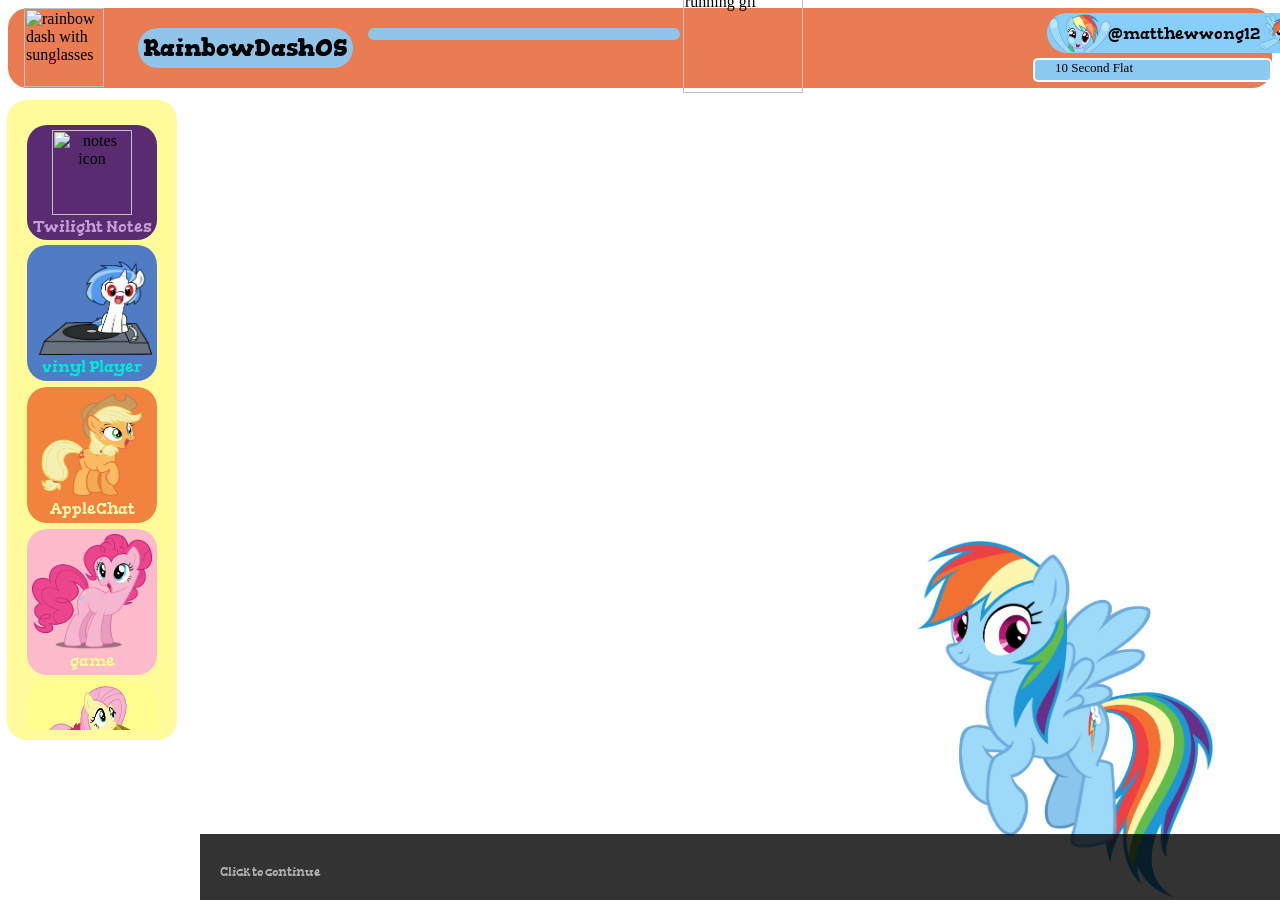
==== index.html @ 2c01223f "Add files via upload" ====
<head>
 <meta charset="UTF-8">
 <title> Rainbow Dash OS</title>
 <script src="https://iframe.chat/scripts/main.min.js"></script>
<link rel="icon" type="image/png" href="url('Resources & Stuff/favicon.png')">
</head>


<body style="background-image: url(https://images-wixmp-ed30a86b8c4ca887773594c2.wixmp.com/intermediary/f/e1ac3e92-954f-4f99-b9ad-f603c3af5bc4/d6k5tr1-abe81b8d-0631-494e-81ad-9a89ae826a72.png);background-size:cover;overflow:hidden;"> 
<div id="rainbowCursor"> </div>
<link rel="stylesheet" href="style.css" >
<link rel="preconnect" href="https://fonts.googleapis.com">
<link rel="preconnect" href="https://fonts.gstatic.com" crossorigin>
<link href="https://fonts.googleapis.com/css2?family=Gorditas:wght@400;700&display=swap" rel="stylesheet">

<div id="welcomescreen">
  <img id="welcomeclose" class="closewindow" src="Resources & Stuff/pinkie crossed.png" alt="close button">
  <div id="welcomescreenheader"> <span id="rainbow"> RAINBOW DASh OS</span></div>
  <div id="welcomediv">
   <p id="welcometext"> welcome,this is a test page for rainbow dash OS, this is my first time coding a website. 
    but i am excited to see how far i can go with this.expect more things to come in the future expect more things
     to come in the future creator, Matthewwong12 </p> 
  </div>
  <div class="quote"> 
    <h2 class="quotetext" > this site needs to be 20% cooler</h2>
 </div>
 <div class="positionfixed"> 
<button class="buttonvid" onclick="window.location.href='https://www.youtube.com/watch?v=fyYVBZfjNrE/'">
   <h4>Cute Vid I Found</h4> </button>
<button class="buttonmed"  onclick="window.location.href='https://www.instagram.com/matthewwong219/'">
   <h4>Follow my social media</h4> </button>
 </div>
</div>


 <div id="top"><div id="header"class="header">
<h2 id="OSname">RainbowDashOS</h2> 
<h2 id="timeElement" class="timeElement"> </h2>  
<div> <img class="sunglass" id="welcomeopen"src="https://images-wixmp-ed30a86b8c4ca887773594c2.wixmp.com/intermediary/f/d0fc0c90-5b89-4871-97de-57cf3422d2f0/d4d0spq-f2e85335-84dc-48fe-8b35-dafc517e9f12.png" alt="rainbow dash with sunglasses">
<img class="runningGIF" src="https://i.pinimg.com/originals/10/b7/d4/10b7d409056fb5ebadf13eb20ddf7d87.gif" alt="rainbow dash running gif" > </div> 
<div id="rolling">10 Second Flat</div>
<div class="rollingtextquote"> <a class="link" href="https://github.com/Mattiplex/Rainbow-dash-OS">  @matthewwong12  </a></div>
</div> </div>

<div class="appContainer">
   <div class="scrollbox">
<div id="notesopen" class="notesopen" onclick="console.log(notesopen)"> 
 <div class="notesIcon">
 <img class="twilghtnotes" src="https://images-wixmp-ed30a86b8c4ca887773594c2.wixmp.com/intermediary/f/f7734375-eee6-49f7-ab92-f5fec3b5c0f1/d6mmnbm-f070b61b-3fd5-4c95-83c7-ce12478aefdf.png" alt="notes icon">
 <p class="noteswording">Twilight Notes </p>
 </div>
</div>

<div id="musicOpen" class="musicOpen" onclick="console.log(musicOpen)"> 
 <div class="musicIcon">
 <img class="spinningPony" src="Resources & Stuff/turntables-ponies.gif" alt="spinning-dj">
 <p class="musicIconText"> vinyl Player </p>
 </div>
</div>

<div id="chatOpen" class="chatOpen" onclick="console.log(chatOpen)">
 <div class="chatIcon">
 <img class="happyJack" src="Resources & Stuff/happy_jack.png" alt="AppleChat">
 <p class="chatIconText"> AppleChat</p>
 </div>
</div>

<div id="gameOpen" class="gameOpen" onclick="console.log(chatOpen)">
   <div class="gameIcon">
      <img class="pinkie" src="Resources & Stuff/game pinkie.png" alt="pinkie">
      <p class="gameIconText">game</p>
   </div>
   </div>

 <div id="galleryOpen" class="galleryOpen" onclick="console.log(galleryOpen)">
  <div class="galleryIcon">
   <img class="fluttershy" src="Resources & Stuff/best pony.png" alt="fluttershy">
   <p class="galleryIconText"> memories </p> 
  </div> 
</div>  

<div id="newsOpen" class="newsOpen" onclick="console.log(galleryOpen)">
  <div class="newsIcon"> 
  <img class="rarity" src="Resources & Stuff/whatchu watching.png" alt="rarity">
  <p class="newsIconText"> Equestria Daily</p>
  </div>
</div>


   </div></div>


<div id="noteswindows" >
<img id="notesclose" class="closewindow" src="Resources & Stuff/pinkie crossed.png" alt="notes close" onclick="console.log(notesclose)">
<div id="noteswindowsheader"> <p class="notesheader">Twilight Notes</p> <button class="addnotes" onclick="openNoteDialog()"> add note  </button> </div>
<main id="notesContainer" class="notes-grid"> </main>  
<dialog id="noteDialog"> 
   <div id="dialog-content"> 
   <div id="dialog-header"> 
      <h2 class="dialog-title" id="dialogTitle"> add new note</h2> 
      <button class="close-button" onclick="closeNoteDialog()"> X</button>
   </div>
   <form id="noteForm"> 
    <div class="form-group"> 
    <label for="noteTitle" class="form-label">Title</label>
    <input type="text" id="noteTitle" class="form-input" placeholder="Enter note title ..." required>
 </div> 
    <div class="form-group"> 
    <label for="noteContent"class="position"> content </label> 
    <textarea id="noteContent" class="form-textarea" placeholder="Write your note here..." required> </textarea>
 </div>

<div class="dialog-action"> 
   <button type="button" class="cancel-button" onclick="closeNoteDialog()"> cancel </button>
   <button type="submit" class="save-button"> Save Note</button>
 </div> 
</form> </div> </dialog> 
</div>



<div id="musicWindows" class="musicWindows"> 
   <img id="musicClose" class="closewindow" src="Resources & Stuff/pinkie crossed.png" alt="music close" onclick="console.log(musicClose)">
   <img class="djpon3" src="Resources & Stuff/Vinyl scratch.png" alt="djpon3">
   <div class="diskpos">
   <img class="disk" src="https://i.postimg.cc/J7cm8p23/vinylblack.png" alt="disk">
   <img class="disk-art" src="https://media3.giphy.com/media/v1.Y2lkPTc5MGI3NjExOGg3emlmOWs4djVxaHBucnBwZGxud3ZnaG5seW0zbG5pNGxuZnhxeCZlcD12MV9pbnRlcm5hbF9naWZfYnlfaWQmY3Q9Zw/BSx6mzbW1ew7K/giphy.gif" alt="disk art">
   </div>
<div id="miniplay">

		<div class="stats">
			<div class="track-art"></div>
			<div class="now-playing">PLAYING x OF y</div>
			<div style="display:flex;flex-direction:column;padding:10px 0 10px 10px;">
				<div class="track-name">Track Name</div>
				<div style="font-size:8pt;color:rgba(134,250,242)" class="track-artist">Track Artist</div>
			</div>
		</div>
        
	</div>
<div id="miniplay2">
		<div class="slider_container">
			<div class="current-time">00:00</div>
			<input type="range" min="0" max="100" value="0" class="seek_slider" >
			<div class="total-duration">00:00</div>
		</div>

		<div class="bttn">
			<div class="prev-track" >
				<?xml version="1.0" ?><svg height="28" viewBox="0 0 512 512" width="28" xmlns="http://www.w3.org/2000/svg">
					<title />
					<path d="M30.71,229.47l188.87-113a30.54,30.54,0,0,1,31.09-.39,33.74,33.74,0,0,1,16.76,29.47V224.6L448.15,116.44a30.54,30.54,0,0,1,31.09-.39A33.74,33.74,0,0,1,496,145.52v221A33.73,33.73,0,0,1,479.24,396a30.54,30.54,0,0,1-31.09-.39L267.43,287.4v79.08A33.73,33.73,0,0,1,250.67,396a30.54,30.54,0,0,1-31.09-.39l-188.87-113a31.27,31.27,0,0,1,0-53Z" />
				</svg>
			</div>
			<div class="playpause-track" >
				<i class="fa fa-play fa-lg"></i>
			</div>
			<div class="next-track" >
				<?xml version="1.0" ?><svg height="28" viewBox="0 0 512 512" width="28" xmlns="http://www.w3.org/2000/svg">
					<title />
					<path d="M481.29,229.47l-188.87-113a30.54,30.54,0,0,0-31.09-.39,33.74,33.74,0,0,0-16.76,29.47V224.6L63.85,116.44a30.54,30.54,0,0,0-31.09-.39A33.74,33.74,0,0,0,16,145.52v221A33.74,33.74,0,0,0,32.76,396a30.54,30.54,0,0,0,31.09-.39L244.57,287.4v79.08A33.74,33.74,0,0,0,261.33,396a30.54,30.54,0,0,0,31.09-.39l188.87-113a31.27,31.27,0,0,0,0-53Z" />
				</svg>
			</div>
		</div>

	</div>
<div class="eq-visualiser"> 
 
</div>
</div>

<div id="chatWindows" class="chatWindows">
 <img id="chatClose" class="closewindow" src="Resources & Stuff/pinkie crossed.png" alt="chat close" onclick="console.log(chatClose)"> 
 <iframe src="https://iframe.chat/embed?chat=10059339" id="chattable"></iframe>
 </div>

 

<div id="gameWindows" class="gameWindows">
<img id="gameClose" class="closewindow" src="Resources & Stuff/pinkie crossed.png" alt="chat close" onclick="console.log(chatClose)">
 <canvas id="board" > </canvas>
 <img class="copterpie" src="Resources & Stuff/pinkie copter.png" alt="copterpie">
 <img class="challenge" src="Resources & Stuff/a challenge.png" alt="challenge">
 <p class="gamedesc" > Rainbow Dash is hosting an awesome party right at her cloudominium , help pinkie pie reach RD house by jumping up the clouds</p>
 <p class="gamedesc1"> press D to move left </p>
 <p class="gamedesc2"> press A to move Right </p>
 <button id="StartGame"> Start game </button>
 <button class="altgame" onclick="window.location.href='https://www.newgrounds.com/portal/view/659226'"> tic-tac toe </button>
 </div>

 

<div id="galleryWindows" class="galleryWindows">
 <img id="galleryClose" class="closewindow" src="Resources & Stuff/pinkie crossed.png" alt="gallery close" onclick="console.log(galleryClose)">
 <p class="gallerytext"> assortment of random pic</p>
 <div id="slideshowWindow" class="slideshowWindow">
  

  <div class="slideshow-container">

    <div class="mySlides fade">
      <img src="Resources & Stuff/applebucking season.png">
      <div class="text">Applebucking season !</div>
    </div>

    <div class="mySlides fade">
      <img src="Resources & Stuff/a drink.png">
      <div class="text">A drink with Rainbow Dash</div>
    </div>

    <div class="mySlides fade">
      <img src="Resources & Stuff/supersonic pinkie.png">
      <div class="text1">Just pinkie pie with her jetpack </div>
    </div>

    <div class="mySlides fade">
      <img src="Resources & Stuff/what are they staring at.png">
      <div class="text">What is this thing following us everywhere ?</div>
    </div>

    <div class="mySlides fade">
      <img src="Resources & Stuff/breaking the fourth wall.png">
      <div class="text1">Oh this isn't suppose to happen</div>
    </div>

    <div class="mySlides fade">
      <img src="Resources & Stuff/battle of titans.png">
      <div class="text">Battle of titans</div>
    </div>

    <div class="mySlides fade">
      <img src="Resources & Stuff/the great pony war.png">
      <div class="text">RD & Derpy during the great pony war</div>
    </div>

    <div class="mySlides fade">
      <img src="Resources & Stuff/well if yk yk.png">
      <div class="text1">You can hear the lyrics form here </div>
    </div>

    <div class="mySlides fade">
      <img src="Resources & Stuff/blackgryp0n.png">
      <div class="text"> Did you know blackgry0n is a brony, i certainly don't </div>
    </div>

    <div class="mySlides fade">
      <img src="Resources & Stuff/a favor from rainbow dash.png">
      <div class="text">It's nice to have some sunshine during lunch eh , twilight</div>
    </div>

    <div class="mySlides fade">
      <img src="Resources & Stuff/besf friend forever.png">
      <div class="text">Best friend forever</div>
    </div>

    <div class="mySlides fade">
      <img src="Resources & Stuff/construction.png">
      <div class="text">put dispencer here</div>
    </div>

    <div class="mySlides fade">
      <img src="Resources & Stuff/first iteration of my website.png">
      <div class="text1"> baby rainbow dash OS</div>
    </div>
    
    <div class="mySlides fade">
      <img src="Resources & Stuff/first shipped.png">
      <div class="text"> first shipped project </div>
    </div>
    

    <a class="prev" onclick="plusSlides(-1)">❮</a>
    <a class="next" onclick="plusSlides(1)">❯</a>

  </div>

  <div class="dots">
    <span class="dot" onclick="currentSlide(1)"></span>
    <span class="dot" onclick="currentSlide(2)"></span>
  </div>

</div>
</div>

<div id="newsWindows" class="newsWindows">
 <img id="newsClose" class="closewindow" src="Resources & Stuff/pinkie crossed.png" alt="news close" onclick="console.log(newsClose)">
 <div class="browser-window">
    <iframe 
        src="https://www.equestriadaily.com/"
        class="website-frame">
    </iframe>
</div>
</div>

<div class="intro-overlay" id="introOverlay">
        <div class="game">

            <div class="background"></div>

            <img class="character right" id="charRight" src="Resources & Stuff/storyline.png"></img>

            <div class="dialogue-box" onclick="handleClick()">
                <div class="name" id="name"></div>
                <div class="text" id="text"></div>
                <div class="hint">Click to continue</div>
            </div>

        </div>
    </div>

 
 <script src="https://kit.fontawesome.com/f084da5e9f.js" crossorigin="anonymous"></script>
<script src="//ajax.googleapis.com/ajax/libs/jquery/1.7/jquery.min.js"></script>
<script src="script.js" type="module"> </script>
</body>
---- style.css ----
@font-face {
src: url(https://dl.dropbox.com/s/8p8mi5uzbekohv7/Starborn.ttf);
  font-family: starborn;}

@font-face {
  font-family:futurefont;
  src :url("Resources & Stuff/futurefont.otf")
}

@font-face {
src: url(https://dl.dropbox.com/s/mes7b666uvig5wc/Winkle-Regular.otf);
font-family: winkle;
}

/* Intro overlay */
.intro-overlay {
    position: fixed;
    inset: 0;
    z-index: 999999;
    overflow: hidden;
}

/* Game scene */
.intro-overlay .game {
    position: absolute;
    inset: 0;
    width: 100%;
    height: 100%;
    overflow: hidden;
}

.intro-overlay .background {
    position: absolute;
    inset: 0;
    width: 100%;
    height: 100%;
}

/* Hide intro */
.intro-overlay.finished {
    display: none;
}

.character {
    position: absolute;
    bottom: 0;
    width: 300px;
    height: 360px;
    background-size: cover;
    transition: opacity 0.3s ease;
}

.right {
    right: 5%;
}

.dialogue-box {
    position: absolute;
    bottom: 0;
    left: 200px;
    width: 100%;
    background: rgba(0, 0, 0, 0.8);
    color: white;
    padding: 20px;
    box-sizing: border-box;
    cursor: pointer;
    font-family:"gorditas";
}

.name {
    font-weight: bold;
    margin-bottom: 10px;
    font-family:"gorditas",
}

.text {
    font-size: 18px;
    font-family:"gorditas";
}

.hint {
    font-size: 12px;
    opacity: 0.6;
    margin-top: 10px;
}

.app-highlight {
    position: relative;
    z-index: 999 !important;
    border-radius: 20px;
    outline: 2px solid #7df9ff;
    outline-offset: 3px;
    animation: storyboardPulse 1.2s ease-in-out infinite !important;
}

@keyframes storyboardPulse {
    0%, 100% {
        box-shadow:
            0 0 8px 4px rgba(0, 255, 255, 0.7),
            0 0 18px 8px rgba(0, 191, 255, 0.6),
            0 0 30px 12px rgba(0, 140, 255, 0.4);
    }

    50% {
        box-shadow:
            0 0 12px 6px rgba(255, 255, 255, 0.95),
            0 0 25px 12px rgba(0, 255, 255, 0.95),
            0 0 45px 18px rgba(0, 140, 255, 0.8),
            0 0 65px 22px rgba(0, 100, 255, 0.5);
    }
}

#welcomescreen {
  position: absolute;
  z-index: 9;
  background-image:url(https://i.pinimg.com/originals/51/dc/4b/51dc4be3e21778576cded73ba31f9768.png);
  background-size: cover;
  background-repeat: no-repeat;
  text-align: center;
  border: 1px solid #d3d3d3;
  padding: 10px;
  border-radius: 20px;
  width:450px;
  height: 800px;
  flex-direction:column;
  display:none;
}

#welcomescreenheader {
  padding: 10px;
  cursor: move;
  z-index: 10;
   font-family: 'gorditas',sans-serif;
   font-size: 45px;
   
}

#welcomediv {
  background-color:rgba(135,206,250,0.9);
  width:fit-content;
  border-radius:20px;
  max-width: 450px ; 
  max-width: 600px ;
  padding:5px ; 
}

#welcometext {
color:rgba(230,101,54,0.85);
font-family:'gorditas',sans-serif;
font-size: larger;
word-break: normal ;
}

.appContainer {
 background-color:rgba(255,250,120,0.75);
 position: absolute;
 left:7px;
 top:100px;
 width:150px;
 pointer-events:none;
 padding:10px;
 border-radius:20px;
}

.scrollbox {
  overflow:scroll;
  pointer-events:auto;
  width:155px;
  height:620px;
  padding:10px;
  box-sizing:border-box;
}

   .scrollbox::-webkit-scrollbar {
      width: 0;
      /* remove scrollbar space */
      background: transparent;
      /* to make scrollbar invisible */
    }

    .scrollbox::-webkit-scrollbar-thumb {
      background: transparent;
    }


#rainbowCursor{
  z-index:9999;
  width:100%;
  height:100%;
  position:absolute;
  pointer-events: none;
}

.header { 
  display: flex; 
  justify-content: flex-start ;
  backdrop-filter: blur 20px ;
  background-color: rgba(230,101,54,0.85);
  backdrop-filter:brightness(3) ;
  border-radius: 20px ;
}

#OSname {
  margin-left: 130px;
  background-color: rgba(135,206,250,0.9) ;
  border-radius:20px ;
  padding: 5px;
  font-family:'gorditas', sans-serif;
}

#timerstyle {
 background-color: rgba(135,206,250,0.9);
 border-radius: 20px;
margin-left: 16px ;
padding: 6px ; 
font-family:'gorditas', sans-serif;
}

.timeElement {
   background-color: rgba(135,206,250,0.9);
   border-radius: 20px;
    margin-left: 360px ;
     padding: 6px ;
      font-family:'gorditas', sans-serif;
      width:300px;
      position: fixed;
}

.positionfixed {
display: flex;
justify-content: space-evenly;
}

.buttonvid {
background-color: lightskyblue ;
border-radius: 40px ;
width:fit-content;
font-family:'gorditas',sans-serif; 
color:rgba(230,101,54,0.85);
}

.buttonmed {
background-color: lightskyblue ;
border-radius: 40px ;
width:fit-content;
font-family:'gorditas',sans-serif;
color:rgba(230,101,54,0.85);
}

.quote {
 margin-left: 10px;
}

.quotetext {
padding: 5px ;
 background-color: lightskyblue;
 border-radius: 20px ; 
 font-family:'gorditas',sans-serif;  
 color:rgba(230,101,54,0.85);
}

.sunglass {
 height:79px;
 width:80px;
 position:absolute;
 left:16px;
 z-index: 9;
 cursor: pointer;
}

.runningGIF {
 height: 120px;
 width: 120px ;
 position:absolute;
 top: -35px;
 left: 675px;
}

.closewindow {
  display: flex;
  justify-content: flex-start;
  cursor: pointer;
  height:30;
  width:30;
}

.notesIcon {
  text-align:center;
  width: 120px;
  height: 105px;
  padding: 5px ;
  border-radius:20px;
  background-color:rgba(60,9,108,0.85);
  margin-top:5px;
}

.notesopen {
width:fit-content;
height:fit-content;
}

.twilghtnotes {
  width:80px ;
  height:85px;
  cursor: pointer;
}

.noteswording {
font-family:'gorditas',sans-serif;
color:rgba(199,157,215);
margin-top:1px;
}

#noteswindows {
background-image:url(https://i.pinimg.com/originals/3d/82/f0/3d82f0cf6ed646bc996c01c4a898bb22.jpg);
background-size: cover;
width:500px;
height:700px;
border-radius:20px;
padding:10px;
position:absolute;
z-index:10;
display:none;
flex-direction:column;
top:95px;
left:280px;
}

.notesheader {
  background-image:url(); 
  background-color:violet;
  text-align:center;
  font-family:'gorditas',sans-serif;
  font-size:30px ;
  border-radius:20px;
  border: 2px solid rgba(135,206,250);
  cursor:move;
}

.notescontent {
  background-image:url();
  background-color:rgba(199,157,215);
  border-radius:20px;
  width:fit-content;
  height:fit-content;
}

.notescontentbotbar {
  background-image:url();
  background-color:violet;
  border-radius:20px;
  position:absolute;
  align-items:bottom;
  text-align:center;
}

.addnotes {
  border-radius:20px;
  background-color:rgba(60,9,108,0.85);
  font-family:'gorditas',sans-serif;
  cursor:pointer;
}

#noteDialog {
  background:transparent;
  border:none;
  padding:0px;
}

#dialog-content {
  background-color:purple;
  border-radius:28px;
  padding-left:10px;
  padding-right:10px;
  border:dotted black ;
  border-width:thick;
  overflow:hidden;
}

.dialog-title {
  background-color:rgba(93, 63, 211);
  border-radius:20px;
  padding:2px;
  font-family:starborn;

}

.close-button {
background-color:rgba(127,0,255);
border-radius:40px;
height:30px;
width:30px;
}

#noteform {
 background-color:rgba(218,112,214);
 background-image:url();
 border-radius:20px;
 font-family:starborn;
}

.form-label { 
background-color:rgba(195,177,225);
border-radius:20px;
padding:3px;
}

.form-input {
background-color:rgba(224,176,255);
width:250px;
font-family:starborn;
}

.form-group { 
padding:8px;
} 

.position {
 background-color:rgba(195,177,225);
  border-radius:20px;
  padding:3px;
  width:fit-content;
  margin-right:5px;
  vertical-align:top;
}


.form-textarea {
background-color:rgba(224,176,255);
width:200px;
height:100px;
min-width:200px;
min-height:100px;
font-family:starborn;
font-size:small;
border-radius:5px;
}

.cancel-button { 
background-color:red;
color:white;
margin:5px;
border-radius:20px;
font-family:starborn;
} 

.save-button {
background-color:limegreen;
color:white;
border-radius:20px;
font-family:starborn;
}

.empty-state {
background-color:pink;
background-image:url("Resources & Stuff/blankState.png");
background-size:cover;
text-align:center;
width:500px;
height:268px;
font-family:starborn;
border-radius:20px;
}

.position2 {
 font-family:starborn;
 margin-top:60px;
 width:300px;
}

.add-note-button {
  background-color:lightskyblue;
  padding:10px;
  border-radius:20px;
  font-family:starborn;
  margin-top:45px;
  margin-left:220px;

}

.edit-button {
  background-color:rgba(159,43,104);
  border-radius:80px;
  color:gold;
  padding:6px;
  font-family:starborn;
}

.delete-button { 
background-color:rgba(159,43,104);
border-radius:80px;
color:gold;
padding:6px;
font-family:starborn;
}

.note-card {
background-image:url("Resources & Stuff/noteBCG.png");
background-size:cover;
min-width:40px;
max-width:140px;
padding:5px;
border:orchid solid 2px ;
border-radius:5px;
position:relative;
margin-top:5px;
height:160px;
}

.note-title {
overflow-y:auto;
overflow-x:auto;
white-space:nowrap;
padding-bottom:10px;
max-height:20px;
font-family:'gorditas';
}

.note-content {
background-color:rgba(255,255,143,0.3);
overflow-wrap:break-word;
max-height:60px;
overflow:scroll;
margin-bottom:5px;
font-family:'gorditas';
border-radius:20px;
}

.notes-grid {
  display: grid;
  grid-auto-flow:column;
  grid-template-rows: repeat(3,1fr);
  gap:10px;
  height:700px;
}

#rolling {
 background-color: rgba(135,206,250,0.95);
 border-radius: 5px;
 width:290px; 
 font-family:starborn;
 margin-top:50px;
 margin-left:680px;
 padding-left:20px;
 height: 20px;
 font-family:starborn;
 font-size:small;
 border: solid white 2px;
}

.rollingtextquote {
  background-image:url("Resources & Stuff/quote.png");
  background-size:270px;
  padding-left:20px;
  padding-right:20px;
  border-radius:20px;
  height:40px;
  width:234px;
  text-align:center;
  align-content:center;
  position:absolute; 
  margin-left:1039px;
  margin-top:5px;
  z-index:20px;
} 

.link {
  font-family:'gorditas';
  text-decoration:none;
  color: black;
}

.musicOpen {
  background-color:rgba(49,103,204,0.85);
  height:fit-content;
  width:fit-content;
  margin-top:5px;
  border-radius:20px;
}

.musicIcon {
text-align:center;
color:rgba(0,234,216)
}

.spinningPony {
height:105px;
width:120px;
padding:5px 5px 0px 5px;
}

.musicIconText {
font-family:'gorditas';
margin-top:1px;
height:25px;
}

.musicWindows {
  background-color:rgba(40,40,43);
  display:none;
  width:560px;
  height:380px;
  position:absolute;
  top:95px;
  left:290px;
  padding:5px;
  border-radius:20px;
}

.djpon3 {
  width:150px;
  height:180px;
  position: absolute;
  top: 60px;
  left: 370px;
}

.diskpos {
background-color: aqua;
}

.disk {
display:flex;
width: 250px;
height: 250px;
object-fit: cover;
mask-image: url(https://i.postimg.cc/3RYpcLqS/14.png); 
mask-size: 100%;
mask-repeat: no-repeat;
mask-position: center;
animation-duration: 4s;
animation-iteration-count: infinite;
position: absolute;
top:32px;
left:50px;
}

.disk-art {
  width:120px;
  height:120px;
  object-fit:cover;
  z-index:1;
  border-radius:  50%;
  position: absolute;
  top:93px;
  left:109px;
  border:rgba(220,220,220,0.45) 5px solid ;
}

.disk {
        animation-name: spin;
        animation-timing-function: linear;
    }
    @keyframes spin {
        from { transform: rotate(0deg) }
        to { transform: rotate(360deg) }
} 
 
/*big ass style script*/





#miniplay {
	width: 200px;
	height: 90px;
	font-family: futurefont, serif;
	background:  rgba(34,34,34);
	border: 1px solid rgba(134, 250, 242);
	border-radius: 0.625rem;
	box-shadow: inset 10px 0px 6px -10px #ccc, inset -10px 0px 6px -10px #ccc,
		inset 0px 10px 6px -10px #fff, inset 0px -10px 6px -10px #ccc;
	padding: 12px;
  position:absolute;
  bottom:10px;
  right:5px;
}

#miniplay2 {
	width: 19em;
	height: 50px;
	font-family: futurefont , serif;
	background: rgba(34,34,34);
	border: 1px solid rgba(134,250,242);
	border-radius: 0.625rem;
	box-shadow: inset 10px 0px 6px -10px #ccc, inset -10px 0px 6px -10px #ccc,
		inset 0px 10px 6px -10px #fff, inset 0px -10px 6px -10px #ccc;
	padding: 12px;
  position:absolute;
  bottom:10px;
  left:5px;
}

.stats {
	display: flex;
	align-items: center;
}

.track-art {
	width: 3.5em;
	height: 3.5em;
	object-fit: cover;
	border-radius: 4px;
	filter: drop-shadow(0px 0px 1px #aaa);
	background-size: cover;
	background-position: center;
}

.slider_container {
	display: flex;
	justify-content: center;
	align-items: center;
	margin-top: 12px;
}

.current-time,
.total-duration {
	color: rgba(48,231,237);
	font-family: futurefont , serif;
	font-size: 12px;
	padding: 4px;
}

.seek_slider::-webkit-slider-thumb {
  -webkit-appearance:none;
  appearance: none;
  width: 6px;
  height: 16px;
  background: rgba(134, 250, 242);
	border: 2px solid black;
	border-radius: 10px;
}

.seek_slider::-moz-range-thumb {
  width: 6px;
  height: 16px;
  background: rgba(134, 250, 242);
	border: 2px solid black;
	border-radius: 10px;
}

.seek_slider,
.volume_slider {
	width: 100%;
}

.seek_slider,
.volume_slider {
	-webkit-appearance: none;
	-moz-appearance: none;
	appearance: none;
	height: 3px;
	background:linear-gradient(to right ,rgba(0, 27, 135)0%,rgba(0, 88, 179)25%,rgba(0, 166, 215)50%,rgba(48, 231, 237)75%,rgba(134, 250, 242)100%)
  ;
}

.seek_slider:-webkit-slider-thumb,
.volume_slider::-webkit-slider-thumb {
	cursor: pointer;
}

@keyframes slide {
0% {
background-position-x: 0%;
}
100% {
background-position-x: 300vw;
}
}

.now-playing,
.track-name,
.track-artist {
	font-weight: 500;
	line-height: 1.3;
background-size: 300vw 300vw;

 
margin: 0;
position: relative;
text-align: -webkit-center;
font-size: 13px;
background: repeating-linear-gradient(-45deg, rgba(0, 27, 135)0%,rgba(0, 88, 179)20%,rgba(0, 166, 215)40%,rgba(48, 231, 237)60%,rgba(134, 250, 242)80%,rgba(0, 27, 135)100%);
 
animation: 'slide' 30s infinite linear forwards;
-webkit-text-fill-color: transparent;
background-clip: text;
}

.now-playing,
.track-name,
.track-artist {
	font-size: 13px;
	font-weight: 500;
	line-height: 1.3;
}

.now-playing {
	display: none;
}

.bttn {
	display: flex;
	flex-direction: row;
	align-items: center;
	justify-content: center;
	gap: 14px;
}

.playpause-track,
.prev-track,
.next-track {
	opacity: 0.5;
	color: rgba(134,250,242);
	transition: opacity 0.2s;
  fill:rgba(134,250,242);
  stroke:rgba(134, 250, 242);
}

.playpause-track:hover,
.prev-track:hover,
.next-track:hover {
	opacity: 0.8;
}

i.fa-play,
i.fa-pause,
.prev-track,
.next-track {
	cursor: pointer;
}

.eq-visualiser {
  width:182px;
  position:absolute;
  bottom:130px;
  right:30px;
  text-align:center;
 
}

.eq-bar {
  display:inline-block;
  margin:0px 2px;
  width: 3px;
  background:linear-gradient(to top ,rgba(0, 27, 135)0%,rgba(0, 88, 179)25%,rgba(0, 166, 215)50%,rgba(48, 231, 237)75%,rgba(134, 250, 242)100%)
  
}

.happyjack { 
  height: 105px;
  width : 120px;
  padding:5px 5px 0px 5px; 
}


.chatOpen {
  background-color:rgba(239,111,47,0.85);
  height:fit-content;
  width:fit-content;
  margin-top:-10px;
  border-radius:20px;
}

.chatIcon {
  text-align:center;
  color:rgba(250,245,171)
}

.chatIconText {
  font-family:'gorditas';
  margin-top:1px;
  height:25px;
}

.chatWindows {
  background-size:cover;
  background-color:#ffc360;
  display:none;
  position:absolute;
  width:680px;
  height:510px;
  top:95px;
  left:300px;
  border-radius:20px;
  padding:5px;
}

#chattable {
  width: 610px;
  height:500px;
}

.gameOpen {
background-color:#fcbacb;
  height:fit-content;
  width:fit-content;
  margin-top:-10px;
  border-radius:20px;
}

.gameIcon {
  text-align: center;
  color: #FFFF8F;
}


.pinkie{
  height:115px;
  width:120px;
  padding:5px 5px 0px 5px;
}

.gameIconText {
  font-family:'gorditas';
  margin-top:1px;
  height:25px;
}


.gamewindows {
  display:none;
  position:absolute;
  width:580px;
  height:550px;
  top:95px;
  left:300px;
  border-radius:20px;
  padding:5px;
  background-color:#fcbacb
}

#board {
  background-image:url("Resources & Stuff/game background.png");
  background-size:cover;
  height:520px;
  width:340px;
}

#Startgame {
background-color: #fa86c4;
color: black;
font-family:winkle;
position: absolute;
left: 380px;
top: 305px;
border-radius:20px;
font-size: x-large;
}

.altgame {
  background-color: #fa86c4;
  color: black;
  font-family:winkle;
  position: absolute;
  left: 380px;
  top: 340px;
  border-radius:20px;
  font-size: x-large;
}

.gamedesc {
color:black;
font-family:winkle;
position:absolute;
left:380px;
top:170px;
}

.gamedesc1 {
color:black;
font-family:winkle;
font-size:large;
position:absolute;
left:380px;
top:250px;
}

.gamedesc2 {
color:black;
font-family:winkle;
font-size:larger;
position:absolute;
left:380px;
top:270px;
}

.copterpie {
  position:absolute;
  height: 160px;
  width:160px;
  left:400px;
  top:10px;
}

.challenge {
 position: absolute;
 left:390px;
 bottom:5px;
 height:180px;
 width:180px;
}

.galleryOpen {
margin-top:-10px;
border-radius:20px;
height: fit-content;
width: fit-content;
background-color:#FFFF8F;
}

.galleryIcon {
 text-align:center;
 color: #fcbacb;
}

.galleryIconText {
  font-family:'gorditas';
  margin-top:1px;
  height:25px;
}

.fluttershy {
 height:105px;
 width:120px;
 padding:5px 5px 0px 5px;
}

.galleryWindows {
  background-color: #FFFF8F;
  display:none;
  position:absolute;
  width:550px;
  height:450px;
  top:95px;
  left:310px;
  border-radius:20px;
  padding:5px;
 }

 .gallerytext {
  font-family:"gorditas";
  color:#fcbacb;
  text-align: center;
  position: absolute;
  top:10px;
  left:170px;
 }

.slideshowWindow {
  width: 500px;
  position: absolute;
  left:30px;
  top:60px;
}

.slideshow-container {
  width: 100%;
  position: absolute;
  margin: auto;
}

.slideshow-container img {
  width: 100%;
  display: block;
}

.slideshow-container .mySlides {
  display: none;
}

.slideshow-container .prev,
.slideshow-container .next {
  cursor: pointer;
  position: absolute;
  top: 50%;
  padding: 16px;
  color: #FFFF8F;
  font-weight: bold;
  transform: translateY(-50%);
  user-select: none;
}

.slideshow-container .next {
  right: 0;
}

.slideshow-container .prev:hover,
.slideshow-container .next:hover {
  background: rgba(252,186,188,0.8);
border-radius: 90px;
}

.slideshow-container .text {
  position: absolute;
  bottom: 8px;
  width: 100%;
  text-align: center;
  color: white;
  font-family:"gorditas";
}

.slideshow-container .text1 {
  position: absolute;
  bottom: 8px;
  width: 100%;
  text-align: center;
  color: black;
  font-family:"gorditas";
}

.slideshowWindow .dots {
  text-align: center;
}

.slideshowWindow .dot {
  cursor: pointer;
  height: 12px;
  width: 12px;
  display: inline-block;
  background: #bbb;
  border-radius: 50%;
  margin: 5px;
}

.slideshowWindow .dot.active {
  background: #717171;
}

.slideshow-container .fade {
  animation: slideshowFade 1s;
}

@keyframes slideshowFade {
  from { opacity: .4; }
  to { opacity: 1; }
}

.newsOpen {
background-color:rgb(94, 80, 160);
  height:fit-content;
  width:fit-content;
  margin-top:-10px;
  border-radius:20px;
}

.newsIcon {
 text-align: center;
  color:rgb(234, 238, 240);
}

.rarity {
height:115px;
  width:120px;
  padding:5px 5px 0px 5px;
}

.newsIconText {
 font-family:'gorditas';
  margin-top:1px;
  height:25px;
}

.newsWindows {
  display:none;
  position:absolute;
  width:1080px;
  height:510px;
  top:135px;
  left:250px;
  border-radius:20px;
  padding:5px;
  background-color:rgb(234, 238, 240);
}

.browser-window {
    width: 100%;
    height: 500px;
    overflow: hidden;
}

.website-frame {
    width: 100%;
    height: 520px;
    border: none;
}
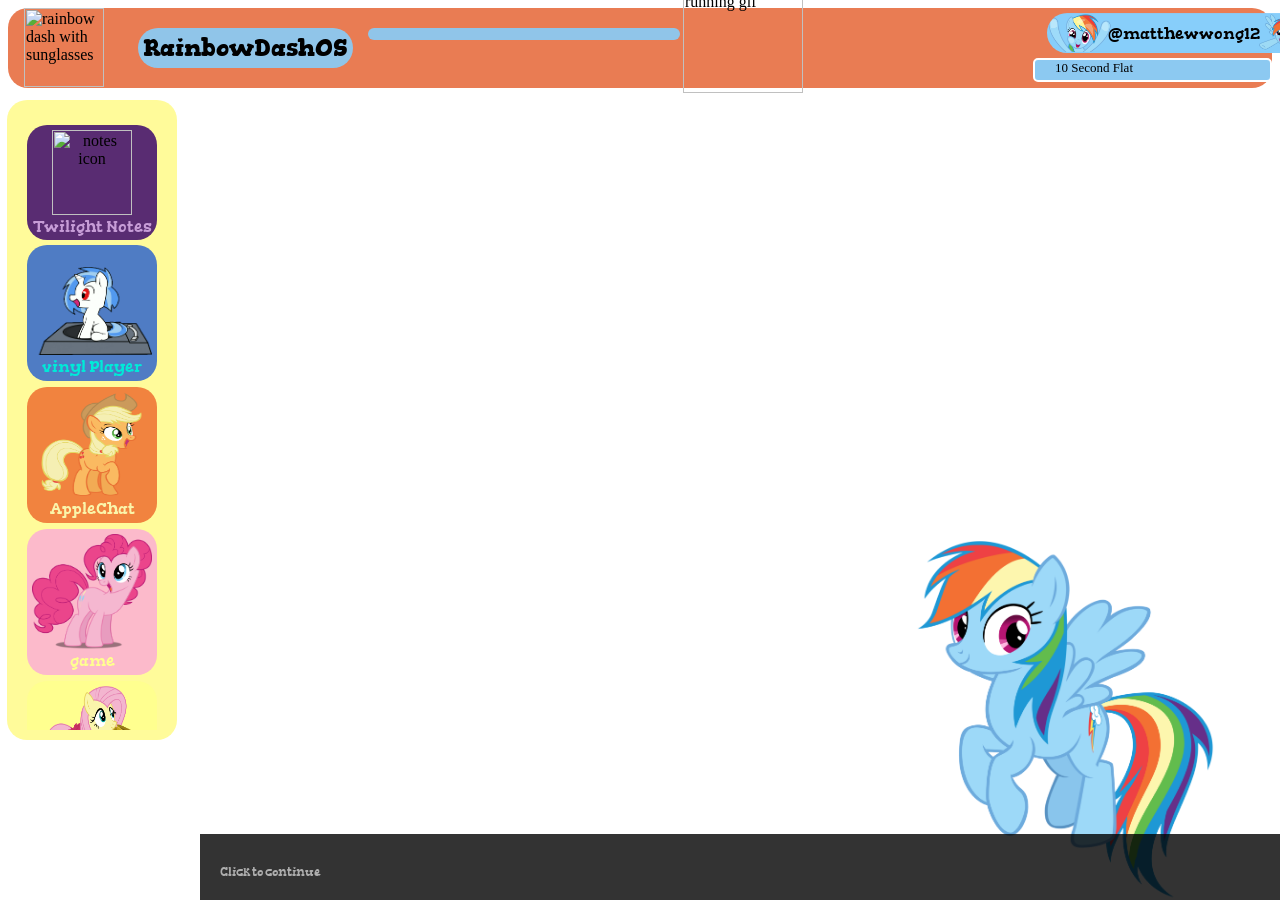
==== commit 01a427b2: "Add files via upload" ====
--- a/index.html
+++ b/index.html
@@ -2,7 +2,7 @@
  <meta charset="UTF-8">
  <title> Rainbow Dash OS</title>
  <script src="https://iframe.chat/scripts/main.min.js"></script>
-<link rel="icon" type="image/png" href="url('Resources & Stuff/favicon.png')">
+<link rel="icon" type="image/png" href="./Resources & Stuff/favicon.png">
 </head>
 
 
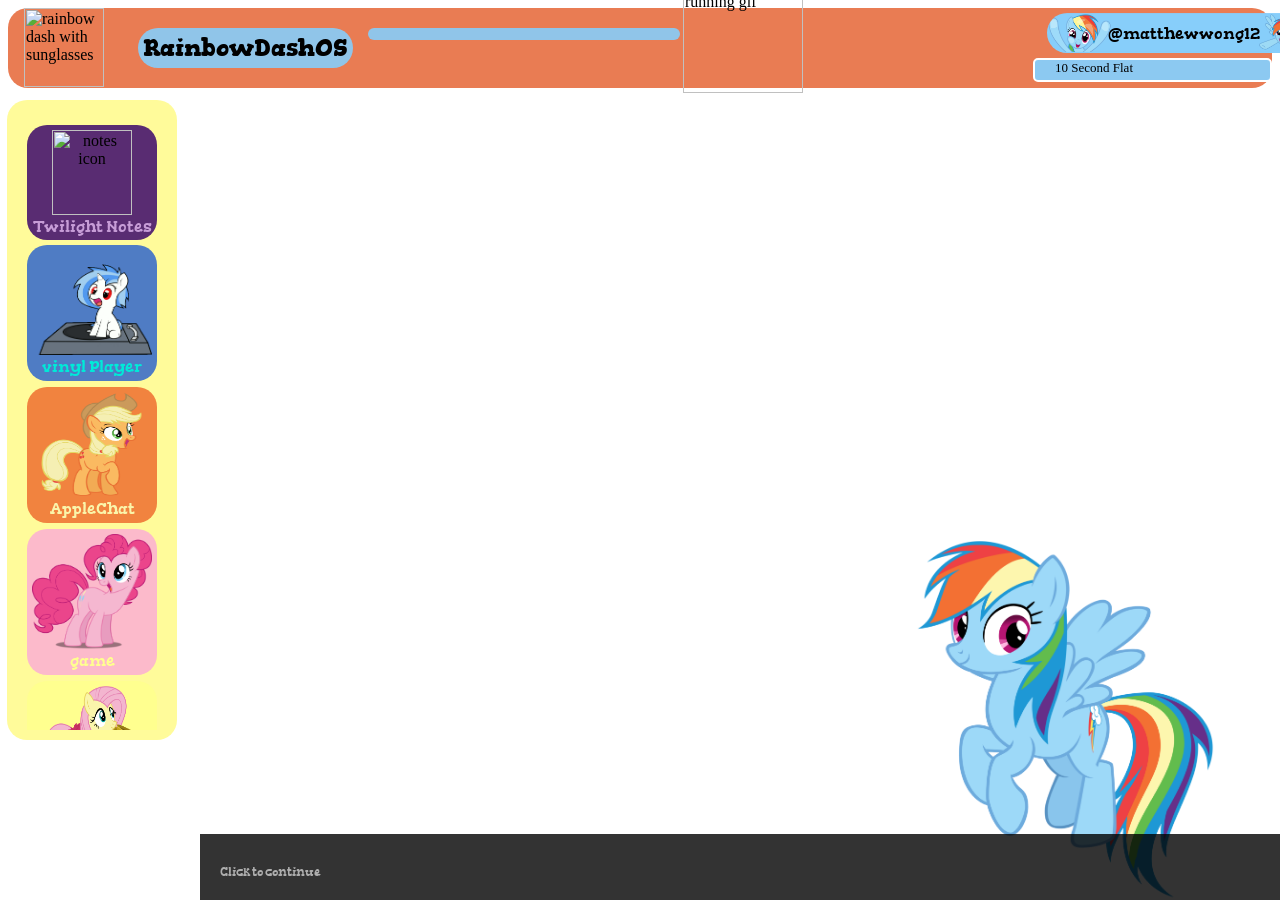
==== commit bae81e70: "Add files via upload" ====
--- a/index.html
+++ b/index.html
@@ -2,7 +2,7 @@
  <meta charset="UTF-8">
  <title> Rainbow Dash OS</title>
  <script src="https://iframe.chat/scripts/main.min.js"></script>
-<link rel="icon" type="image/png" href="./Resources & Stuff/favicon.png">
+<link rel="icon" type="image/gif" href="Resources & Stuff/ezgif-resized.gif">
 </head>
 
 
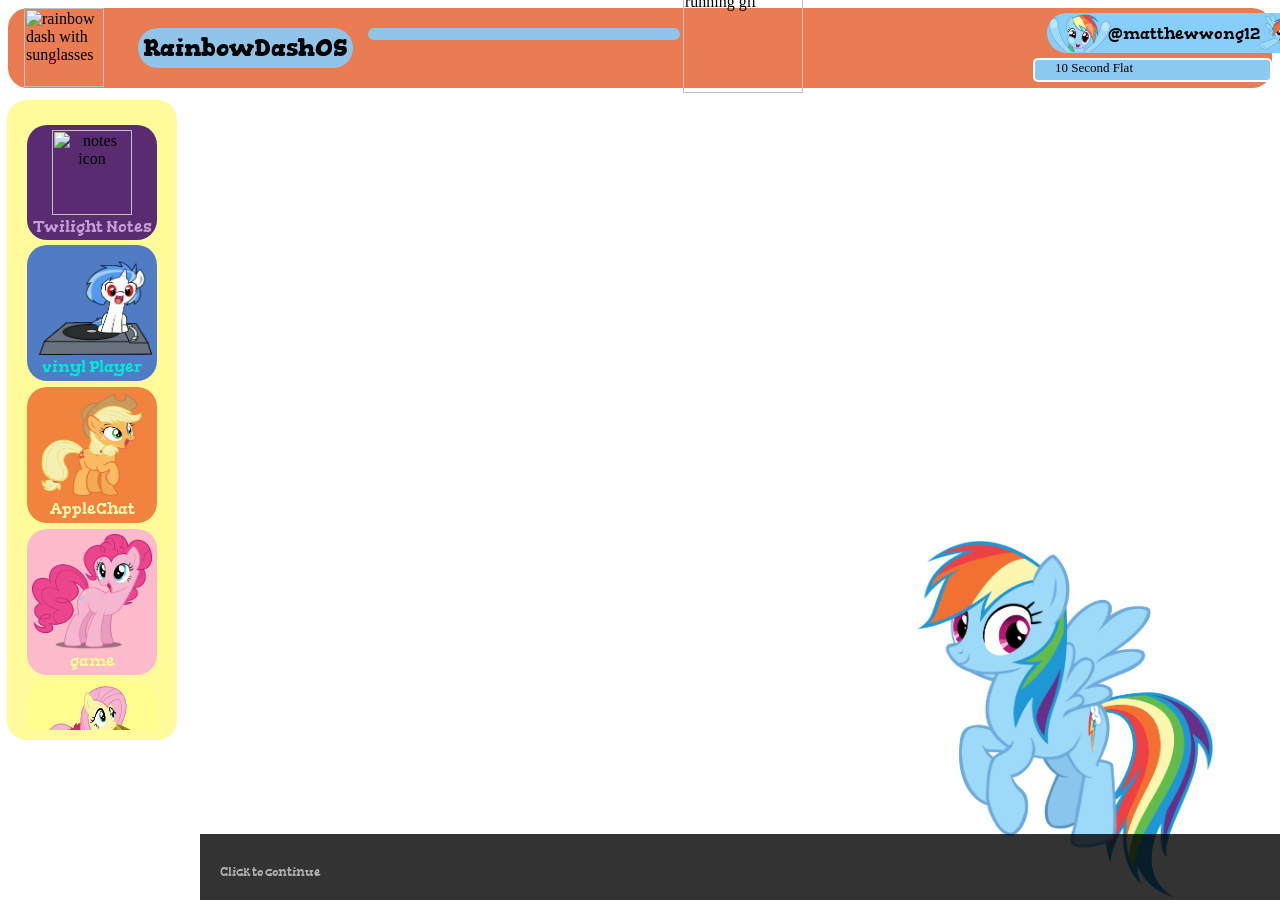
==== commit bb3d8427: "Add files via upload" ====
--- a/index.html
+++ b/index.html
@@ -2,7 +2,7 @@
  <meta charset="UTF-8">
  <title> Rainbow Dash OS</title>
  <script src="https://iframe.chat/scripts/main.min.js"></script>
-<link rel="icon" type="image/gif" href="Resources & Stuff/ezgif-resized.gif">
+<link rel="icon" type="image/png" href="Resources & Stuff/ezgif-resized.png">
 </head>
 
 
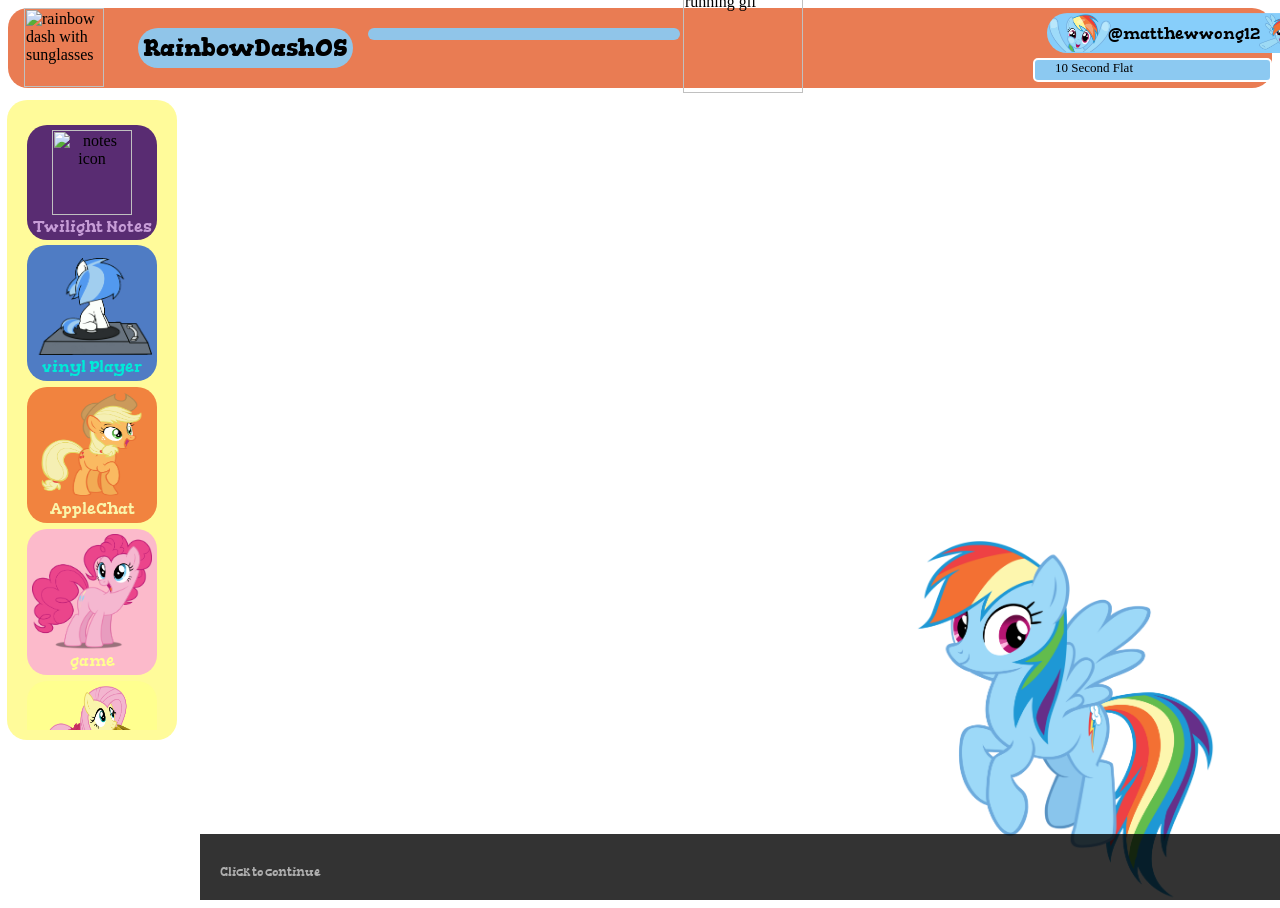
==== commit 4d23ed81: "Add files via upload" ====
--- a/index.html
+++ b/index.html
@@ -2,7 +2,7 @@
  <meta charset="UTF-8">
  <title> Rainbow Dash OS</title>
  <script src="https://iframe.chat/scripts/main.min.js"></script>
-<link rel="icon" type="image/png" href="Resources & Stuff/ezgif-resized.png">
+<link rel="icon" type="image/ico" href="Resources & Stuff/favicon.ico">
 </head>
 
 
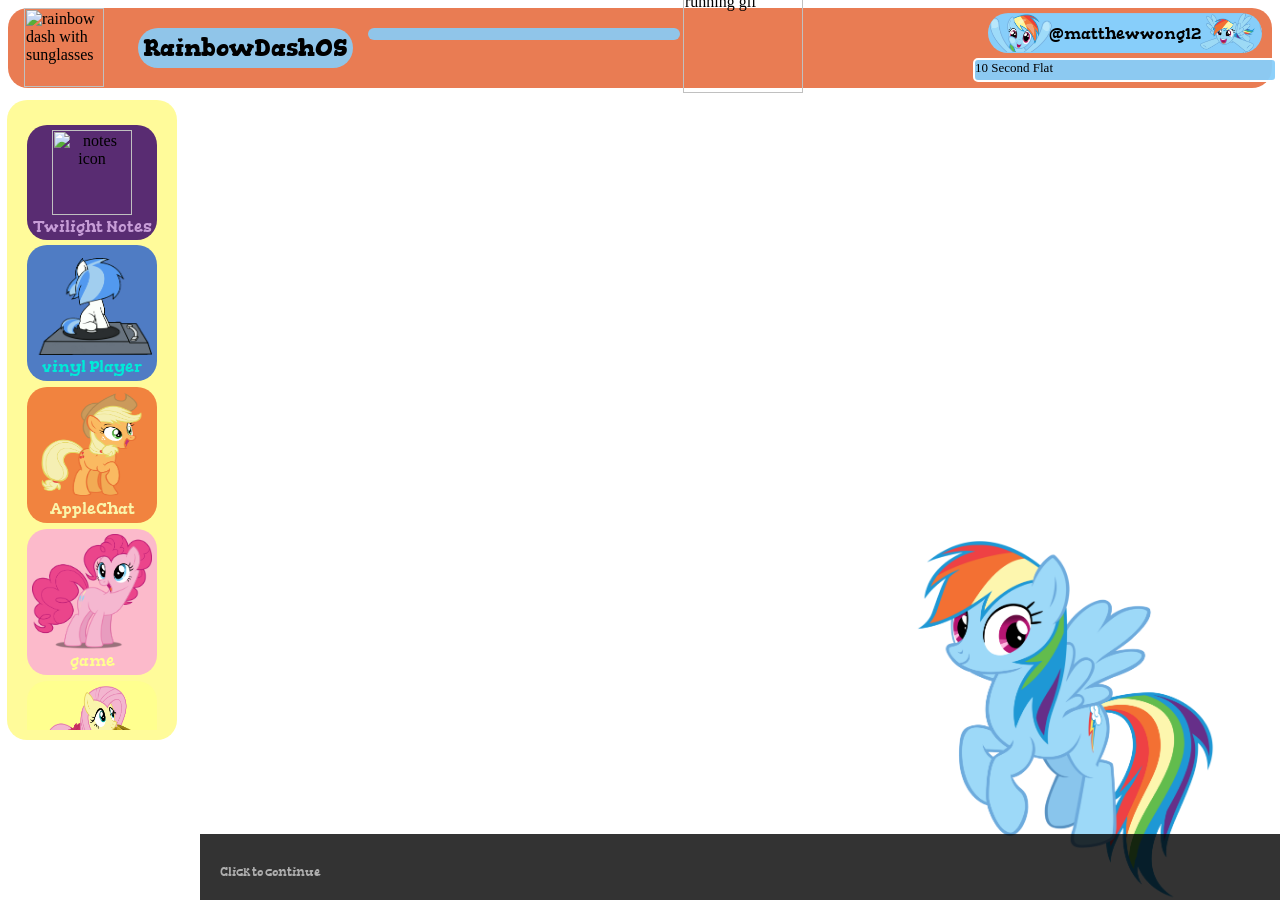
==== commit bc95a911: "Add files via upload" ====
--- a/index.html
+++ b/index.html
@@ -2,7 +2,11 @@
  <meta charset="UTF-8">
  <title> Rainbow Dash OS</title>
  <script src="https://iframe.chat/scripts/main.min.js"></script>
-<link rel="icon" type="image/ico" href="Resources & Stuff/favicon.ico">
+<link rel="icon" type="image/png" href="Resources & Stuff/favicon-96x96.png" sizes="96x96" />
+<link rel="icon" type="image/svg+xml" href="Resources & Stuff/favicon.svg" />
+<link rel="shortcut icon" href="Resources & Stuff/favicon.ico" />
+<link rel="apple-touch-icon" sizes="180x180" href="Resources & Stuff/apple-touch-icon.png" />
+<link rel="manifest" href="Resources & Stuff/site.webmanifest" />
 </head>
 
 
--- a/style.css
+++ b/style.css
@@ -538,11 +538,10 @@
 #rolling {
  background-color: rgba(135,206,250,0.95);
  border-radius: 5px;
- width:290px; 
- font-family:starborn;
- margin-top:50px;
- margin-left:680px;
- padding-left:20px;
+ width:300px; 
+ position:relative;
+ left:620px;
+ top:50px;
  height: 20px;
  font-family:starborn;
  font-size:small;
@@ -560,8 +559,8 @@
   text-align:center;
   align-content:center;
   position:absolute; 
-  margin-left:1039px;
-  margin-top:5px;
+  top:5px;
+  left:980px;
   z-index:20px;
 } 
 
